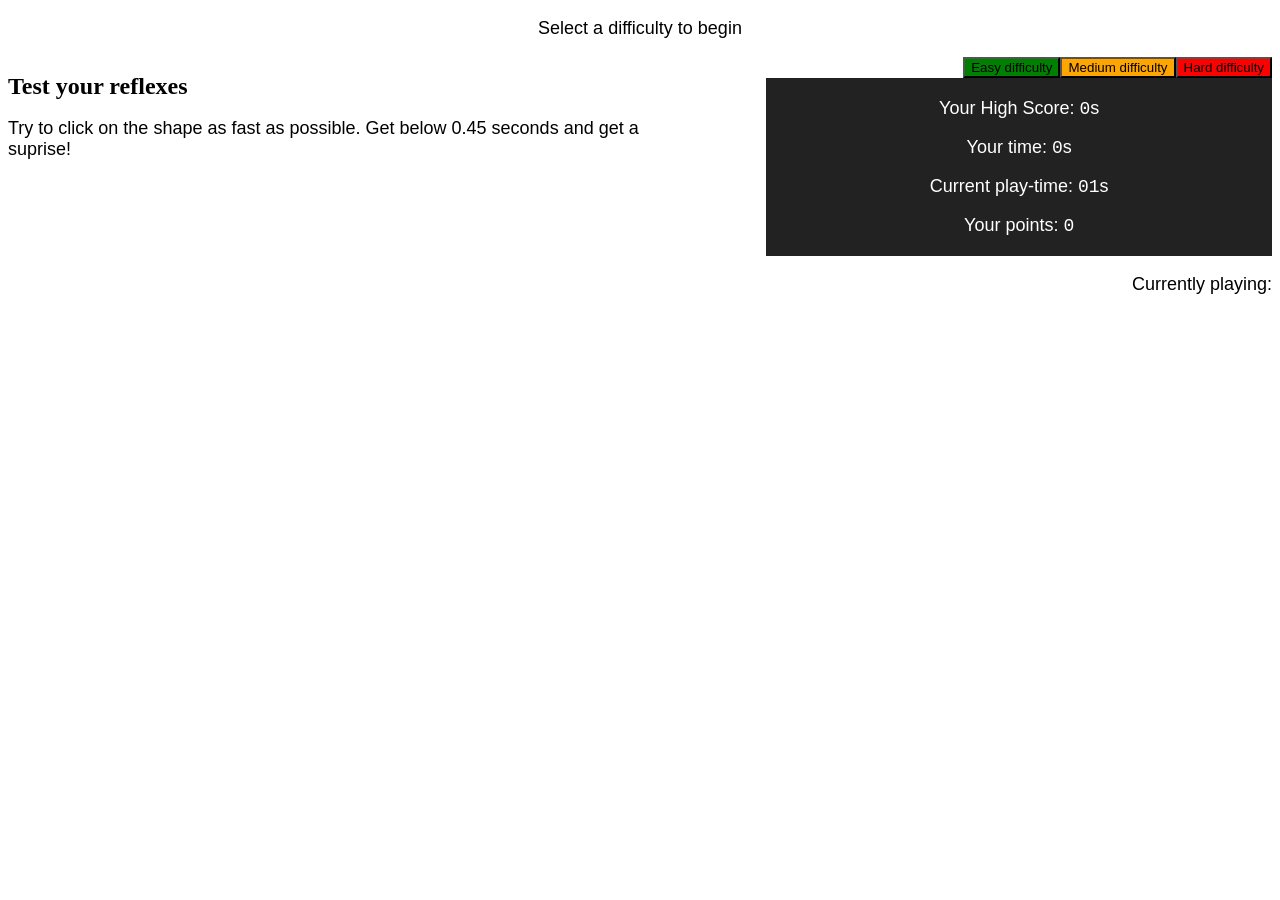
==== gamesapp/static/games/quickclick/index.html @ 57c74ed9 "Initial commit" ====
<!DOCTYPE html>
<html>
<head>
    <meta charset="UTF-8">
    <style>
        #myCanvas {
            position: fixed;
            top: 0px;
            left: 0px;
            width: 100%;
            height: 100%;
            margin: 0px;
        }

        h1 {
            font-size: 24px;
        }

        p {
            font-size: 18px;
            font-family: arial, sans-serif;
            text-align: center;
        }

        p2 {
            text-align: right;
        }

        p span {
            font-family: "Courier New", monospace;
        }

        #instructions {
            width: 50%;
            position: relative;
            float: left;
        }

        #instructions p {
            text-align: left;
        }

        #scoreBoard {
            width: 40%;
            padding: 2px 0;
            margin-left: 10%;
            background-color: #222;
            color: white;
            position: relative;
            float: left;
        }

        #nameIntro {
            position: relative;
            float: right;
            font-family: "Courier New";
        }

        #boxE {
            height: 200px;
            width: 200px;
            display: none;
            position: relative;
        }

        #boxM {
            height: 100px;
            width: 100px;
            display: none;
            position: relative;
        }

        #boxH {
            height: 50px;
            width: 50px;
            display: none;
            position: relative;
        }

        #hard {
            position: relative;
            float: right;
            background-color: red;
        }

        #medium {
            position: relative;
            float: right;
            background-color: orange;
        }

        #easy {
            position: relative;
            float: right;
            background-color: green;
        }
    </style>
</head>
<body>

<script src="http://code.jquery.com/jquery-1.9.1.js"></script>
<script src="http://ajax.googleapis.com/ajax/libs/jquery/1.9.1/jquery.min.js"></script>
<p id="start">Select a difficulty to begin</p>
<button id="hard">Hard difficulty</button>
<button id="medium">Medium difficulty</button>
<button id="easy">Easy difficulty</button>

<div id="rectangle"></div>
<div id="instructions">
    <h1>Test your reflexes</h1>
    <p>Try to click on the shape as fast as possible. Get below 0.45 seconds and get a suprise!</p>
</div>
<div id="scoreBoard">
    <p>Your High Score: <span id="highScore">0</span>s</p>
    <p>Your time: <span id="time">0</span>s</p>
    <p>Current play-time: <span id="counter">0</span>s</p>
    <p>Your points: <span id="score">0</span></p>
</div>

<div id="nameIntro">
    <p>Currently playing:<span id="name"></span></p>
</div>

<div id="boxE"></div>
<div id="boxM"></div>
<div id="boxH"></div>
<script>
    var clickedTime;
    var createdTime;
    var reactionTime;
    var highScore = [];
    var score = [];
    var sec = 0;


    //-----------------------------------------------------------------------------

    //Easy difficulty

    function makeBoxE() {


        //Set the properties for the box within the game will be played and the properties for the shape

        var hue = 'rgb(' + (Math.floor(Math.random() * 256)) + ',' + (Math.floor(Math.random() * 256)) + ',' + (Math.floor(Math.random() * 256)) + ')';
        var time = Math.random() * 5000;
        var windowHeight = window.innerHeight; //Responsible for the scaling of the website
        var windowWidth = window.innerWidth; //Responsible for the scaling of the website
        var top = (Math.random() * (windowHeight - 400) + 200);
        var left = Math.random() * (windowWidth - 200);
        var shape = Math.random() * 50;

        //Create the shape using the previously stated properties
        setTimeout(function () {
            document.getElementById("boxE").style.display = "block";
            document.getElementById("boxE").style.background = hue;
            document.getElementById("boxE").style.top = top + "px";
            document.getElementById("boxE").style.left = left + "px";
            document.getElementById("boxE").style.borderRadius = shape + "%";
            createdTime = Date.now();
        }, time);


        //Set the color of the highScore counter red if you beat your high score!
        if (highScore.length > 0 && reactionTime == highScore[0]) {
            document.getElementById("highScore").style.color = "red";
        } else {
            document.getElementById("highScore").style.color = "white";
        }
        //Some easter eggs.. Heheh
        if (reactionTime < 0.45) {
            confirm("Congratulations! You have beaten the game!\nAs for the suprise..");
            alert("There is no suprise, neither is there an end!\nYou just keep on playing..and playing.. and playing");
        }
        if (reactionTime == 0.666) {
            alert("SATAN!");
        }


//Calculate your reaction time and pushes it in the high score array to compare whether your time is better than your previous best
        document.getElementById("boxE").onclick = function () {
            clickedTime = Date.now();
            reactionTime = (clickedTime - createdTime) / 1000;
            reactionTimeRaw = clickedTime - createdTime;
            points = 2000 - reactionTimeRaw;
            if (points < 0) {
                points -= points;
            }
            score.push(points);
            score.sort(function (a, b) {
                return b - a
            });
            document.getElementById("score").innerHTML = score[0];
            highScore.push(reactionTime);
            highScore.sort(function (a, b) {
                return a - b
            });
            document.getElementById("highScore").innerHTML = highScore[0];
            document.getElementById("time").innerHTML = reactionTime;
            this.style.display = "none";

            makeBoxE();
        }
    }

    //-----------------------------------------------------------------------------

    //Medium difficulty

    function makeBoxM() {



        //Set the properties for the box within the game will be played and the properties for the shape

        var hue = 'rgb(' + (Math.floor(Math.random() * 256)) + ',' + (Math.floor(Math.random() * 256)) + ',' + (Math.floor(Math.random() * 256)) + ')';
        var time = Math.random() * 5000;
        var windowHeight = window.innerHeight; //Responsible for the scaling of the website
        var windowWidth = window.innerWidth; //Responsible for the scaling of the website
        var top = (Math.random() * (windowHeight - 400) + 200);
        var left = Math.random() * (windowWidth - 200);
        var shape = Math.random() * 50;

        //Create the shape using the previously stated properties
        setTimeout(function () {
            document.getElementById("boxM").style.display = "block";
            document.getElementById("boxM").style.background = hue;
            document.getElementById("boxM").style.top = top + "px";
            document.getElementById("boxM").style.left = left + "px";
            document.getElementById("boxM").style.borderRadius = shape + "%";
            createdTime = Date.now();
        }, time);


        //Set the color of the highScore counter red if you beat your high score!
        if (highScore.length > 0 && reactionTime == highScore[0]) {
            document.getElementById("highScore").style.color = "red";
        } else {
            document.getElementById("highScore").style.color = "white";
        }
        //Some easter eggs.. Heheh
        if (reactionTime < 0.35) {
            confirm("Congratulations! You have beaten the game!\nAs for the suprise..");
            alert("There is no suprise, neither is there an end!\nYou just keep on playing..and playing.. and playing");
        }
        if (reactionTime == 0.666) {
            alert("SATAN!");
        }

//Calculate your reaction time and pushes it in the high score array to compare whether your time is better than your previous best
        document.getElementById("boxM").onclick = function () {
            clickedTime = Date.now();
            reactionTime = (clickedTime - createdTime) / 1000;
            reactionTimeRaw = clickedTime - createdTime;
            points = 2000 - reactionTimeRaw;
            if (points < 0) {
                points -= points;
            }
            score.push(points);
            score.sort(function (a, b) {
                return b - a
            });
            document.getElementById("score").innerHTML = score[0];
            highScore.push(reactionTime);
            highScore.sort(function (a, b) {
                return a - b
            });
            document.getElementById("highScore").innerHTML = highScore[0];
            document.getElementById("time").innerHTML = reactionTime;
            this.style.display = "none";

            makeBoxM();
        }
    }

    //-----------------------------------------------------------------------------

    //Hard difficulty

    function makeBoxH() {

        //Set the properties for the box within the game will be played and the properties for the shape

        var hue = 'rgb(' + (Math.floor(Math.random() * 256)) + ',' + (Math.floor(Math.random() * 256)) + ',' + (Math.floor(Math.random() * 256)) + ')';
        var time = Math.random() * 5000;
        var windowHeight = window.innerHeight; //Responsible for the scaling of the website
        var windowWidth = window.innerWidth; //Responsible for the scaling of the website
        var top = (Math.random() * (windowHeight - 400) + 200);
        var left = Math.random() * (windowWidth - 200);
        var shape = Math.random() * 50;

        //Create the shape using the previously stated properties
        setTimeout(function () {
            document.getElementById("boxH").style.display = "block";
            document.getElementById("boxH").style.background = hue;
            document.getElementById("boxH").style.top = top + "px";
            document.getElementById("boxH").style.left = left + "px";
            document.getElementById("boxH").style.borderRadius = shape + "%";
            createdTime = Date.now();
        }, time);


        //Set the color of the highScore counter red if you beat your high score!
        if (highScore.length > 0 && reactionTime == highScore[0]) {
            document.getElementById("highScore").style.color = "red";
        } else {
            document.getElementById("highScore").style.color = "white";
        }
        //Some easter eggs.. Heheh
        if (reactionTime < 0.35) {
            confirm("Congratulations! You have beaten the game!\nAs for the suprise..");
            alert("There is no suprise, neither is there an end!\nYou just keep on playing..and playing.. and playing");
        }
        if (reactionTime == 0.666) {
            alert("SATAN!");
        }


//Calculate your reaction time and pushes it in the high score array to compare whether your time is better than your previous best
        document.getElementById("boxH").onclick = function () {
            clickedTime = Date.now();
            reactionTime = (clickedTime - createdTime) / 1000;
            reactionTimeRaw = clickedTime - createdTime;
            points = 2000 - reactionTimeRaw;
            if (points < 0) {
                points -= points;
            }
            score.push(points);
            score.sort(function (a, b) {
                return b - a
            });
            document.getElementById("score").innerHTML = score[0];
            highScore.push(reactionTime);
            highScore.sort(function (a, b) {
                return a - b
            });
            document.getElementById("highScore").innerHTML = highScore[0];
            document.getElementById("time").innerHTML = reactionTime;
            this.style.display = "none";

            makeBoxH();
        }
    }

    function stopMH() {
        document.getElementById("medium").style.visibility = "hidden";
        document.getElementById("hard").style.visibility = "hidden";
        document.getElementById("start").style.display = "none";
        makeBoxE();
    }
    function stopEH() {
        document.getElementById("easy").style.visibility = "hidden";
        document.getElementById("hard").style.visibility = "hidden";
        document.getElementById("start").style.display = "none";
        makeBoxM();
    }
    function stopEM() {
        document.getElementById("medium").style.visibility = "hidden";
        document.getElementById("easy").style.visibility = "hidden";
        document.getElementById("start").style.display = "none";
        makeBoxH();
    }

    //document.getElementById("easy").onclick=makeBoxE;
    document.getElementById("easy").onclick = stopMH;
    //document.getElementById("medium").onclick=makeBoxM;
    document.getElementById("medium").onclick = stopEH;
    //document.getElementById("hard").onclick=makeBoxH;
    document.getElementById("hard").onclick = stopEM;

    function pad(val) {
        return val > 9 ? val : "0" + val;
    }
    setInterval(function () {
        document.getElementById("counter").innerHTML = pad(++sec);
    }, 1000);

</script>


</body>


</html>
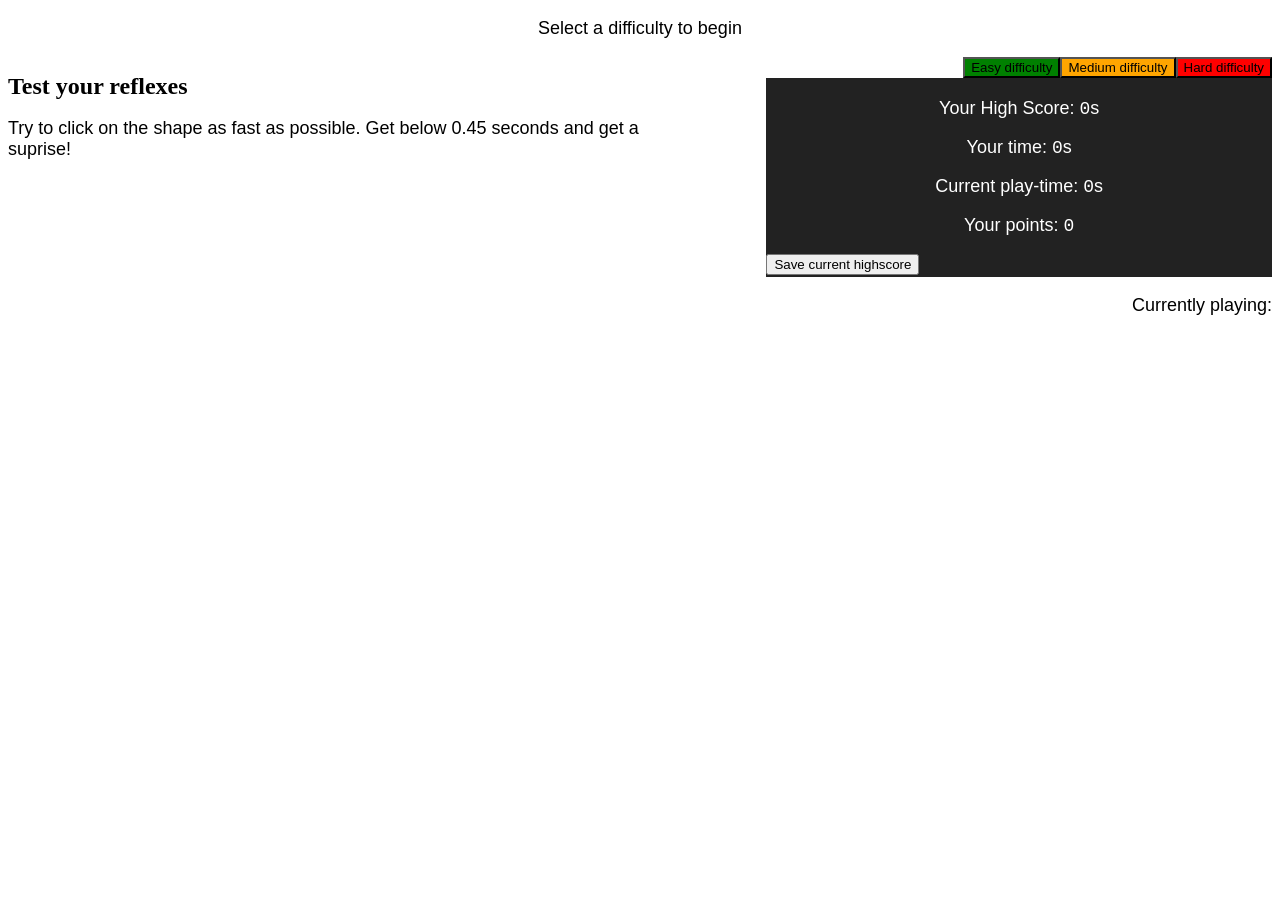
==== commit cbff7663: "Update index.html" ====
--- a/gamesapp/static/games/quickclick/index.html
+++ b/gamesapp/static/games/quickclick/index.html
@@ -115,6 +115,7 @@
     <p>Your time: <span id="time">0</span>s</p>
     <p>Current play-time: <span id="counter">0</span>s</p>
     <p>Your points: <span id="score">0</span></p>
+    <button class="savescore"> Save current highscore </button>
 </div>
 
 <div id="nameIntro">
@@ -341,6 +342,9 @@
             makeBoxH();
         }
     }
+    function giveScore() {
+        
+    }
 
     function stopMH() {
         document.getElementById("medium").style.visibility = "hidden";
@@ -367,6 +371,9 @@
     document.getElementById("medium").onclick = stopEH;
     //document.getElementById("hard").onclick=makeBoxH;
     document.getElementById("hard").onclick = stopEM;
+    //Push high score to database
+    document.getElementById("savescore").onclick = giveScore();
+    document.getElementById("savescore").onclick = document.reload();
 
     function pad(val) {
         return val > 9 ? val : "0" + val;
